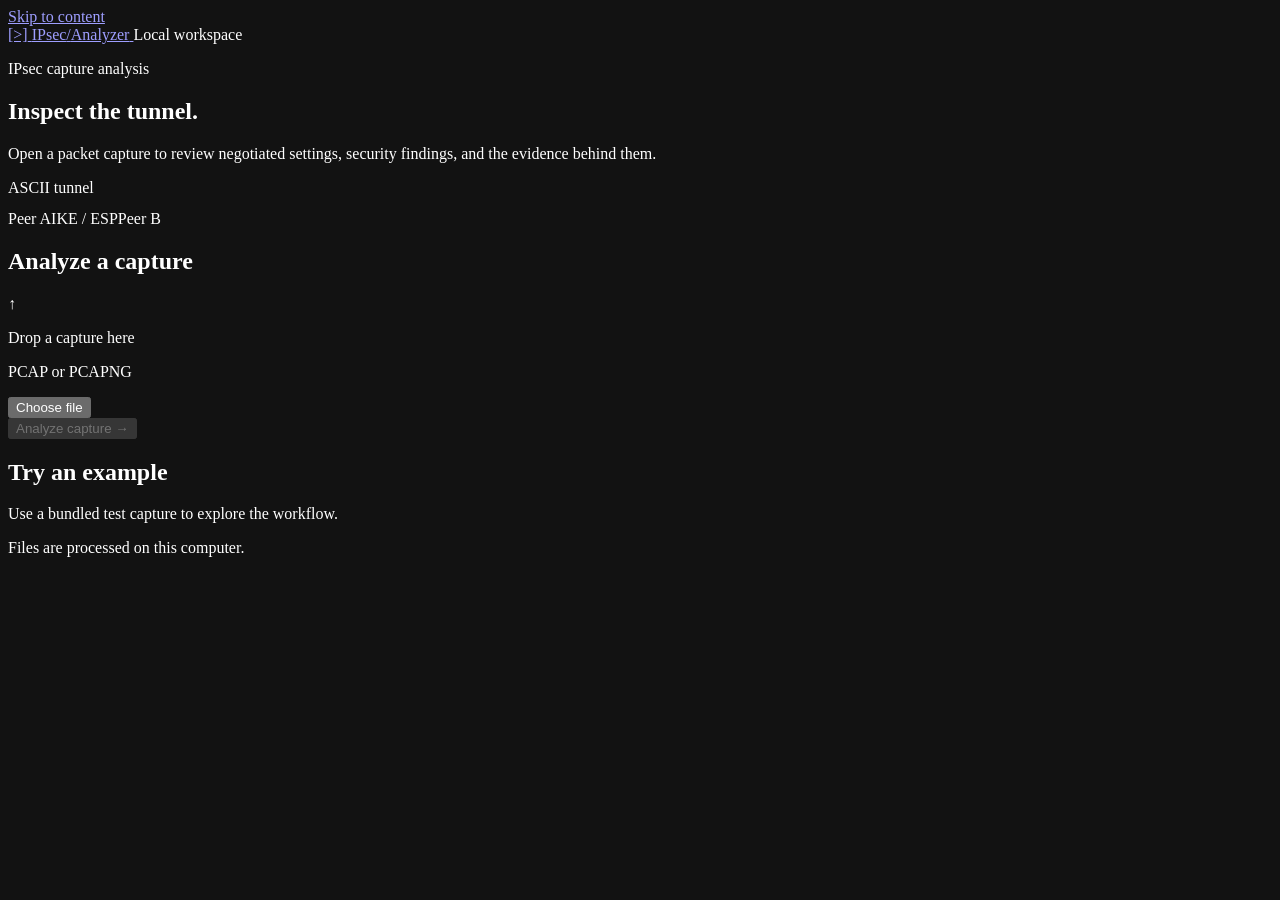
==== analyzer/web/static/index.html @ c1bcac22 "feat: build the local capture analysis dashboard" ====
<!doctype html>
<html lang="en">
<head>
  <meta charset="utf-8">
  <meta name="viewport" content="width=device-width, initial-scale=1">
  <meta name="color-scheme" content="dark">
  <title>IPsec Analyzer</title>
  <link rel="icon" href="/assets/icon.svg" type="image/svg+xml">
  <link rel="stylesheet" href="/assets/styles.css">
  <script type="module" src="/assets/app.js"></script>
</head>
<body>
  <a class="skip" href="#main">Skip to content</a>
  <header class="top">
    <div class="wrap top-inner">
      <a class="brand" href="/">
        <span class="brand-mark" aria-hidden="true">[&gt;]</span>
        <span>IPsec<span class="brand-separator">/</span>Analyzer</span>
      </a>
      <span class="local-status"><span class="status-dot" aria-hidden="true"></span> Local workspace</span>
    </div>
  </header>

  <main class="wrap" id="main">
    <section id="intake" aria-labelledby="intake-title">
      <div class="hero">
        <div class="hero-copy">
          <p class="label hero-label">IPsec capture analysis</p>
          <h1 id="intake-title" tabindex="-1">Inspect the <span>tunnel.</span></h1>
          <p class="intro">Open a packet capture to review negotiated settings, security findings, and the evidence behind them.</p>
        </div>
        <div class="tunnel" id="tunnel" aria-hidden="true">
          <div class="tunnel-top"><span class="tunnel-indicator"></span><span>ASCII tunnel</span></div>
          <div class="tunnel-display">
            <div class="tunnel-grid">
              <pre class="tunnel-chassis" id="tunnel-chassis"></pre>
              <pre class="tunnel-signal" id="tunnel-signal"></pre>
            </div>
          </div>
          <div class="tunnel-footer"><span>Peer A</span><span>IKE / ESP</span><span>Peer B</span></div>
        </div>
      </div>

      <div class="intake-grid">
        <section class="panel upload-panel" aria-labelledby="capture-title">
          <div class="panel-heading">
            <h2 id="capture-title">Analyze a capture</h2>
            <span id="file-limit" class="label subtle"></span>
          </div>
          <form id="capture-form">
            <input id="capture-file" type="file" accept=".pcap,.pcapng" hidden>
            <div id="drop-zone" class="drop-zone">
              <div class="upload-glyph" aria-hidden="true">&uarr;</div>
              <div class="drop-copy">
                <p id="selected-name" class="file-name">Drop a capture here</p>
                <p id="selected-meta" class="subtle">PCAP or PCAPNG</p>
              </div>
              <button id="choose-file" type="button" class="button outline">Choose file</button>
            </div>
            <div class="upload-actions">
              <button id="submit-capture" class="button primary" type="submit" disabled>Analyze capture <span aria-hidden="true">&rarr;</span></button>
              <button id="clear-file" class="button text-button" type="button" hidden>Remove file</button>
              <button id="cancel-analysis" class="button text-button" type="button" hidden>Cancel</button>
              <p id="progress-message" class="progress-message subtle" role="status"></p>
            </div>
          </form>
          <div id="workspace-error" class="notice error" role="alert" hidden></div>
        </section>

        <section class="panel samples-panel" aria-labelledby="samples-title">
          <div class="panel-heading"><h2 id="samples-title">Try an example</h2></div>
          <p class="subtle panel-description">Use a bundled test capture to explore the workflow.</p>
          <div id="examples" class="examples"></div>
          <noscript><p class="notice">Enable JavaScript to run local capture analysis.</p></noscript>
        </section>
      </div>
    </section>

    <section id="assessment" aria-labelledby="results-title" hidden>
      <div class="assessment-heading">
        <div>
          <p class="label hero-label">Session analysis</p>
          <h1 id="results-title" tabindex="-1">Capture assessment</h1>
          <p id="capture-caption" class="capture-caption"></p>
          <p id="capture-summary" class="subtle capture-summary"></p>
        </div>
        <button id="new-capture" class="button outline" type="button"><span aria-hidden="true">+</span> New capture</button>
      </div>
      <div id="capture-warnings"></div>

      <div class="analysis-grid">
        <aside class="panel session-panel" aria-labelledby="sessions-title">
          <div class="panel-heading">
            <h2 id="sessions-title">Sessions</h2>
            <span id="session-count" class="label subtle"></span>
          </div>
          <div id="session-list" class="session-list" aria-label="Select a session"></div>
        </aside>

        <section class="panel detail-panel" aria-labelledby="session-title">
          <div class="session-heading">
            <h2 id="session-title"></h2>
            <p class="subtle" id="session-suite"></p>
          </div>
          <dl class="metrics" id="session-metrics"></dl>
          <div id="session-warnings"></div>
          <div id="detail-tabs" class="tabs" role="tablist" aria-label="Session details">
            <button id="findings-tab" type="button" role="tab" aria-selected="true" aria-controls="findings">Findings</button>
            <button id="evidence-tab" type="button" role="tab" tabindex="-1" aria-selected="false" aria-controls="evidence">Evidence</button>
            <button id="reports-tab" type="button" role="tab" tabindex="-1" aria-selected="false" aria-controls="reports">Reports</button>
          </div>
          <section class="detail-content" id="findings" role="tabpanel" aria-labelledby="findings-tab" tabindex="0"></section>
          <section class="detail-content" id="evidence" role="tabpanel" aria-labelledby="evidence-tab" tabindex="0" hidden></section>
          <section class="detail-content" id="reports" role="tabpanel" aria-labelledby="reports-tab" tabindex="0" hidden></section>
        </section>
      </div>
    </section>

    <footer class="workspace-footer">
      <span>Files are processed on this computer.</span>
      <span id="app-version" class="label subtle"></span>
    </footer>
  </main>
</body>
</html>
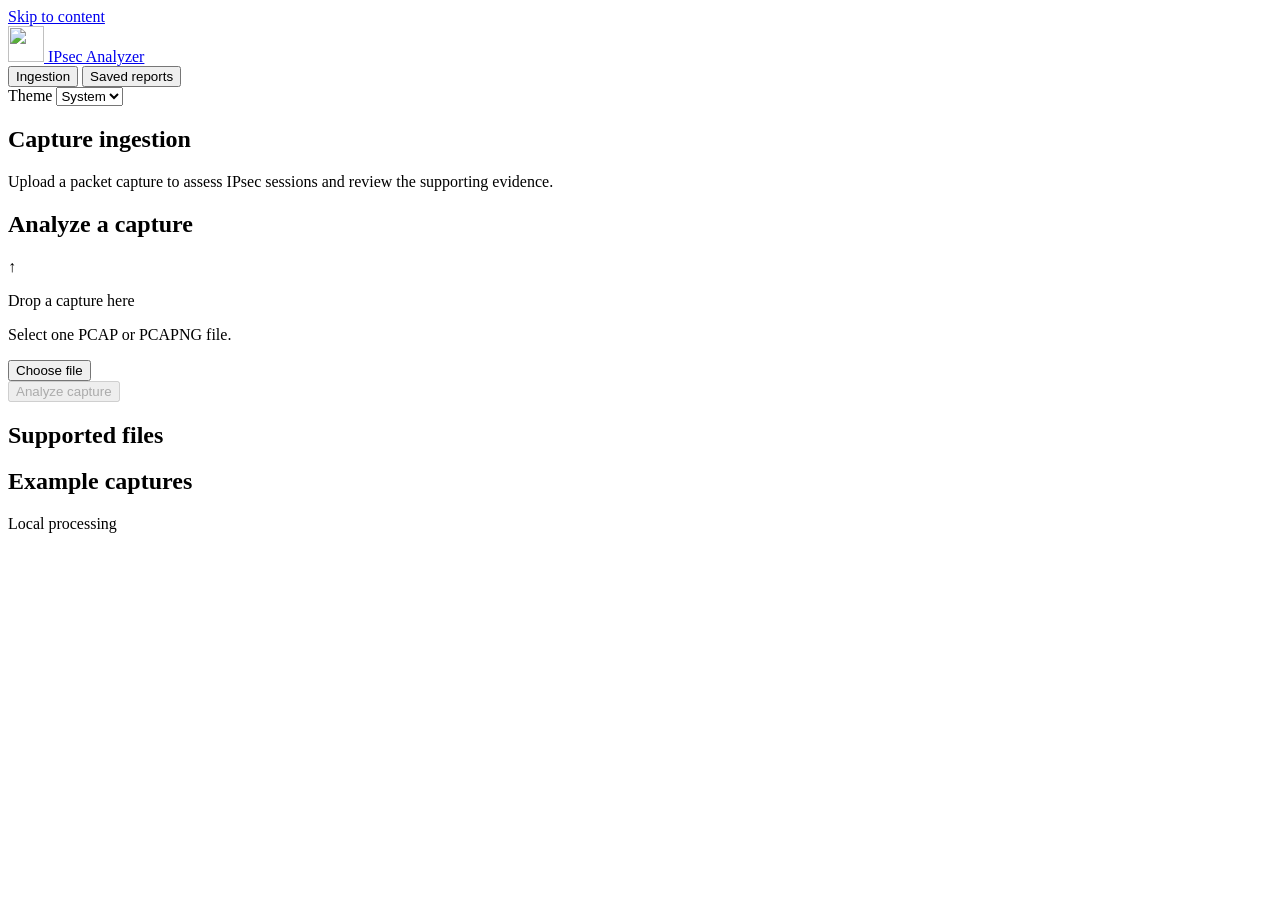
==== commit 47ce5607: "feat: refresh dashboard and add saved report exports" ====
--- a/analyzer/web/static/index.html
+++ b/analyzer/web/static/index.html
@@ -3,10 +3,11 @@
 <head>
   <meta charset="utf-8">
   <meta name="viewport" content="width=device-width, initial-scale=1">
-  <meta name="color-scheme" content="dark">
+  <meta name="color-scheme" content="light dark">
   <title>IPsec Analyzer</title>
   <link rel="icon" href="/assets/icon.svg" type="image/svg+xml">
   <link rel="stylesheet" href="/assets/styles.css">
+  <script src="/assets/theme.js"></script>
   <script type="module" src="/assets/app.js"></script>
 </head>
 <body>
@@ -14,31 +15,29 @@
   <header class="top">
     <div class="wrap top-inner">
       <a class="brand" href="/">
-        <span class="brand-mark" aria-hidden="true">[&gt;]</span>
-        <span>IPsec<span class="brand-separator">/</span>Analyzer</span>
+        <img class="brand-mark" src="/assets/icon.svg" alt="" width="36" height="36">
+        <span>IPsec Analyzer</span>
       </a>
-      <span class="local-status"><span class="status-dot" aria-hidden="true"></span> Local workspace</span>
+      <nav class="workspace-nav" aria-label="Workspace">
+        <button id="nav-ingestion" type="button" aria-current="page">Ingestion</button>
+        <button id="nav-library" type="button">Saved reports</button>
+      </nav>
+      <div class="theme-control">
+        <label for="theme">Theme</label>
+        <select id="theme">
+          <option value="system">System</option>
+          <option value="light">Light</option>
+          <option value="dark">Dark</option>
+        </select>
+      </div>
     </div>
   </header>
 
   <main class="wrap" id="main">
     <section id="intake" aria-labelledby="intake-title">
-      <div class="hero">
-        <div class="hero-copy">
-          <p class="label hero-label">IPsec capture analysis</p>
-          <h1 id="intake-title" tabindex="-1">Inspect the <span>tunnel.</span></h1>
-          <p class="intro">Open a packet capture to review negotiated settings, security findings, and the evidence behind them.</p>
-        </div>
-        <div class="tunnel" id="tunnel" aria-hidden="true">
-          <div class="tunnel-top"><span class="tunnel-indicator"></span><span>ASCII tunnel</span></div>
-          <div class="tunnel-display">
-            <div class="tunnel-grid">
-              <pre class="tunnel-chassis" id="tunnel-chassis"></pre>
-              <pre class="tunnel-signal" id="tunnel-signal"></pre>
-            </div>
-          </div>
-          <div class="tunnel-footer"><span>Peer A</span><span>IKE / ESP</span><span>Peer B</span></div>
-        </div>
+      <div class="page-heading">
+        <h1 id="intake-title" tabindex="-1">Capture ingestion</h1>
+        <p class="intro">Upload a packet capture to assess IPsec sessions and review the supporting evidence.</p>
       </div>
 
       <div class="intake-grid">
@@ -51,40 +50,73 @@
             <input id="capture-file" type="file" accept=".pcap,.pcapng" hidden>
             <div id="drop-zone" class="drop-zone">
               <div class="upload-glyph" aria-hidden="true">&uarr;</div>
-              <div class="drop-copy">
+              <div class="drop-copy" aria-live="polite" aria-atomic="true">
                 <p id="selected-name" class="file-name">Drop a capture here</p>
-                <p id="selected-meta" class="subtle">PCAP or PCAPNG</p>
+                <p id="selected-meta" class="subtle">Select one PCAP or PCAPNG file.</p>
               </div>
               <button id="choose-file" type="button" class="button outline">Choose file</button>
             </div>
+            <p id="time-estimate" class="estimate subtle" aria-live="polite" hidden></p>
             <div class="upload-actions">
-              <button id="submit-capture" class="button primary" type="submit" disabled>Analyze capture <span aria-hidden="true">&rarr;</span></button>
+              <button id="submit-capture" class="button primary" type="submit" disabled>Analyze capture</button>
               <button id="clear-file" class="button text-button" type="button" hidden>Remove file</button>
-              <button id="cancel-analysis" class="button text-button" type="button" hidden>Cancel</button>
-              <p id="progress-message" class="progress-message subtle" role="status"></p>
+              <button id="cancel-analysis" class="button text-button" type="button" hidden>Stop waiting</button>
             </div>
+            <div class="processing" id="processing" hidden>
+              <p id="elapsed-time" class="subtle"></p>
+              <progress aria-label="Capture analysis in progress"></progress>
+            </div>
+            <p id="progress-message" class="progress-message subtle" role="status"></p>
           </form>
           <div id="workspace-error" class="notice error" role="alert" hidden></div>
         </section>
 
-        <section class="panel samples-panel" aria-labelledby="samples-title">
-          <div class="panel-heading"><h2 id="samples-title">Try an example</h2></div>
-          <p class="subtle panel-description">Use a bundled test capture to explore the workflow.</p>
-          <div id="examples" class="examples"></div>
-          <noscript><p class="notice">Enable JavaScript to run local capture analysis.</p></noscript>
+        <section class="panel formats-panel" aria-labelledby="formats-title">
+          <div class="panel-heading"><h2 id="formats-title">Supported files</h2></div>
+          <dl class="formats" id="formats"></dl>
+          <p class="subtle format-limits" id="analysis-limits"></p>
         </section>
       </div>
+      <section class="panel samples-panel" aria-labelledby="samples-title">
+        <div class="panel-heading"><h2 id="samples-title">Example captures</h2></div>
+        <div id="examples" class="examples"></div>
+        <noscript><p class="notice">Enable JavaScript to run local capture analysis.</p></noscript>
+      </section>
+    </section>
+
+    <section id="reports-library" aria-labelledby="library-title" hidden>
+      <div class="page-heading page-heading-actions">
+        <div>
+          <h1 id="library-title" tabindex="-1">Saved reports</h1>
+          <p class="intro">Completed analyses are saved on this computer. Open one to review findings or export a report.</p>
+        </div>
+        <button id="library-new" class="button primary" type="button">New capture</button>
+      </div>
+      <section class="panel library-panel" aria-label="Report history">
+        <div class="library-toolbar">
+          <p id="library-status" role="status"></p>
+          <label class="search-label" for="report-search"><span>Search by filename</span>
+            <input id="report-search" type="search" placeholder="Search by filename">
+          </label>
+        </div>
+        <div id="library-error" class="notice error" role="alert" hidden></div>
+        <button id="retry-library" class="button outline" type="button" hidden>Reload reports</button>
+        <div class="report-columns" id="report-columns" aria-hidden="true" hidden>
+          <span>Capture</span><span>Risk</span><span>Sessions</span><span>Analyzed</span><span></span>
+        </div>
+        <ul id="saved-list" class="saved-list"></ul>
+        <p id="library-empty" class="library-empty subtle" hidden></p>
+      </section>
     </section>
 
     <section id="assessment" aria-labelledby="results-title" hidden>
       <div class="assessment-heading">
         <div>
-          <p class="label hero-label">Session analysis</p>
           <h1 id="results-title" tabindex="-1">Capture assessment</h1>
           <p id="capture-caption" class="capture-caption"></p>
           <p id="capture-summary" class="subtle capture-summary"></p>
         </div>
-        <button id="new-capture" class="button outline" type="button"><span aria-hidden="true">+</span> New capture</button>
+        <button id="new-capture" class="button outline" type="button">New capture</button>
       </div>
       <div id="capture-warnings"></div>
 
@@ -94,7 +126,7 @@
             <h2 id="sessions-title">Sessions</h2>
             <span id="session-count" class="label subtle"></span>
           </div>
-          <div id="session-list" class="session-list" aria-label="Select a session"></div>
+          <div id="session-list" class="session-list" role="group" aria-label="Select a session"></div>
         </aside>
 
         <section class="panel detail-panel" aria-labelledby="session-title">
@@ -107,7 +139,7 @@
           <div id="detail-tabs" class="tabs" role="tablist" aria-label="Session details">
             <button id="findings-tab" type="button" role="tab" aria-selected="true" aria-controls="findings">Findings</button>
             <button id="evidence-tab" type="button" role="tab" tabindex="-1" aria-selected="false" aria-controls="evidence">Evidence</button>
-            <button id="reports-tab" type="button" role="tab" tabindex="-1" aria-selected="false" aria-controls="reports">Reports</button>
+            <button id="reports-tab" type="button" role="tab" tabindex="-1" aria-selected="false" aria-controls="reports">Export</button>
           </div>
           <section class="detail-content" id="findings" role="tabpanel" aria-labelledby="findings-tab" tabindex="0"></section>
           <section class="detail-content" id="evidence" role="tabpanel" aria-labelledby="evidence-tab" tabindex="0" hidden></section>
@@ -117,8 +149,8 @@
     </section>
 
     <footer class="workspace-footer">
-      <span>Files are processed on this computer.</span>
-      <span id="app-version" class="label subtle"></span>
+      <span><span class="status-dot" aria-hidden="true"></span> Local processing</span>
+      <span id="app-version" class="subtle"></span>
     </footer>
   </main>
 </body>
